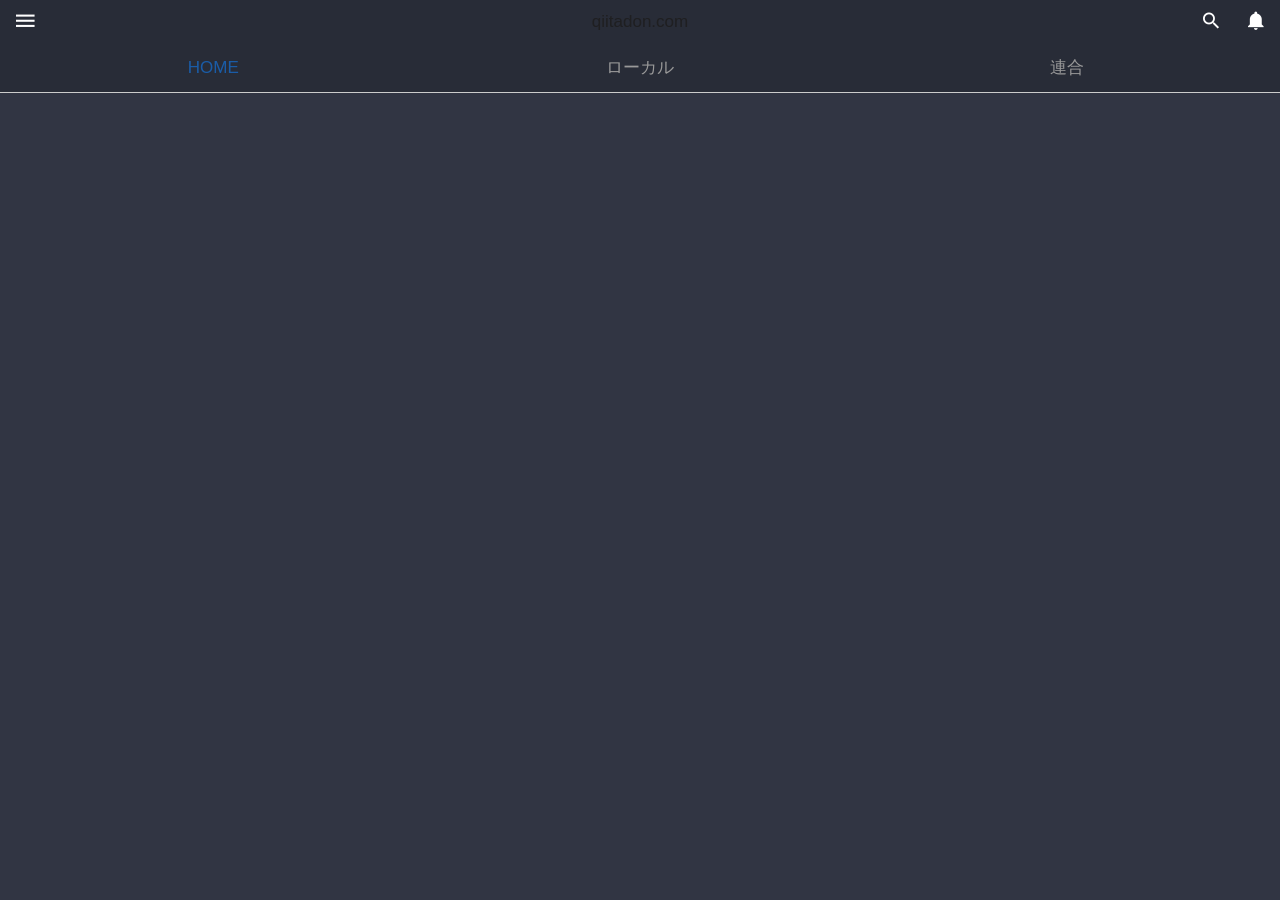
==== www/index.html @ b57590cc "Project's Initial Commit" ====
<!DOCTYPE HTML>
<html ng-app="app">
<head>
  <meta charset="utf-8">
  <meta name="viewport" content="width=device-width, initial-scale=1, maximum-scale=1, user-scalable=no">
  <meta http-equiv="Content-Security-Policy" content="default-src * data:; style-src * 'unsafe-inline'; script-src * 'unsafe-inline' 'unsafe-eval'">
  <script src="components/loader.js"></script>
  <script src="lib/angular/angular.min.js"></script>
  <script src="lib/onsenui/js/onsenui.min.js"></script>
  <script src="lib/onsenui/js/angular-onsenui.min.js"></script>
  <script src="js/lib/angular-resource.js"></script>
  <script src="js/lib/angular-sanitize.js"></script>

  <link rel="stylesheet" href="components/loader.css">
  <link rel="stylesheet" href="lib/onsenui/css/onsenui.css">
  <link rel="stylesheet" href="lib/onsenui/css/onsen-css-components.css">
  <link rel="stylesheet" href="css/style.css">
  
  <!-- common logic for Angular -->
  <script src="js/service.js"></script>

  <script>
  
    const INSTANCE_NAME = "qiitadon.com";
    
    // AngularJS & Onsen UI  起動
    var app = angular.module('app', ['onsen', 'ngResource', 'ngSanitize', 'myAppService']);
  </script>
  
  <!-- filter for Angular -->
  <script src="js/filter.js"></script>
  
  <!-- 各コントローラー -->
  <script src="js/controller/00_base_ctrl.js"></script>
  <script src="js/controller/10_home_ctrl.js"></script>
  <script src="js/controller/20_local_ctrl.js"></script>
  <script src="js/controller/30_public_ctrl.js"></script>
  <script src="js/controller/40_search_ctrl.js"></script>
    
</head>
<body>

    <ons-navigator id="navi" page="00_header.html" var="app.navigator"></ons-navigator>
 
</body>
</html>
---- www/components/loader.css ----
/**
 * This is an auto-generated code by Monaca JS/CSS Components.
 * Please do not edit by hand.
 */

/*** <GENERATED> ***/
---- www/lib/onsenui/css/onsenui.css ----
/*! onsenui - v2.2.4 - 2017-04-10 */
/*
Copyright 2013-2015 ASIAL CORPORATION

Licensed under the Apache License, Version 2.0 (the "License");
you may not use this file except in compliance with the License.
You may obtain a copy of the License at

   http://www.apache.org/licenses/LICENSE-2.0

Unless required by applicable law or agreed to in writing, software
distributed under the License is distributed on an "AS IS" BASIS,
WITHOUT WARRANTIES OR CONDITIONS OF ANY KIND, either express or implied.
See the License for the specific language governing permissions and
limitations under the License.

 */

@import url("ionicons/css/ionicons.min.css");
@import url("material-design-iconic-font/css/material-design-iconic-font.min.css");
@import url("font_awesome/css/font-awesome.min.css");

/* custom elements */
ons-page, ons-navigator,
ons-split-view, ons-sliding-menu, ons-tabbar,
ons-gesture-detector {
  display: block;
}

ons-navigator,
ons-tabbar,
ons-dialog,
ons-alert-dialog {
  position: absolute;
  top: 0;
  left: 0;
  bottom: 0;
  right: 0;
  overflow: hidden;
}

ons-tab {
  -webkit-transform: translate3d(0, 0, 0);
          transform: translate3d(0, 0, 0);
}

ons-page, ons-navigator, ons-tabbar, ons-sliding-menu, ons-split-view, ons-dialog, ons-alert-dialog {
  z-index: 2;
}

ons-fab, ons-speed-dial {
  z-index: 10001;
}

* {
  -webkit-touch-callout: none;
  -webkit-user-select: none;
  -webkit-tap-highlight-color: rgba(0, 0, 0, 0) !important;
}

input, textarea {
  -webkit-user-select: auto;
  -moz-user-select: text;
}

ons-toolbar:not([inline]), ons-bottom-toolbar {
  position: absolute;
  left: 0;
  right: 0;
  z-index: 10000;
}
ons-toolbar:not([inline]) {
  top: 0;
}
ons-bottom-toolbar {
  bottom: 0;
}

.page, .page__content {
  background-color: transparent !important;
  background: transparent !important;
}

.page__content {
  overflow: auto;
  -webkit-overflow-scrolling: touch;
  z-index: 0;
  -ms-touch-action: pan-y;
}

.toolbar + .page__background + .page__content {
  margin-top: -1px;
  top: 44px;
}

.toolbar--material + .page__background + .page__content {
  top: 56px;
}

.page[status-bar-fill] > .page__content {
  top: 20px;
}

.page[status-bar-fill] > .toolbar {
  padding-top: 20px;
  box-sizing: content-box;
}

.page[status-bar-fill] > .toolbar + .page__background + .page__content {
  top: 64px;
}

.page[status-bar-fill] > .toolbar--material + .page__background + .page__content {
  top: 76px;
}

ons-tabbar[status-bar-fill] > .tabbar--top__content {
  top: 71px;
}

ons-tabbar[status-bar-fill] > .tabbar--top {
  padding-top: 22px;
}

ons-tabbar[position="top"] .page[status-bar-fill] > .page__content {
  top: 0px;
}

.toolbar + .page__background + .page__content ons-tabbar[status-bar-fill] > .tabbar--top {
  top: 0px;
}

.toolbar + .page__background + .page__content ons-tabbar[status-bar-fill] > .tabbar--top__content {
  top: 49px;
}

.page-with-bottom-toolbar > .page__content {
  bottom: 44px;
}

ons-dialog[disabled] > .dialog,
ons-alert-dialog[disabled],
ons-popover[disabled] {
  pointer-events: none;
  opacity: 0.75;
}

ons-list-item[disabled] {
   pointer-events: none;
}

ons-pull-hook {
  position: relative;
  display: block;
  margin: auto;
  text-align: center;
  z-index: 20002;
}

ons-splitter {
  overflow: hidden;
}

ons-splitter, ons-splitter-mask, ons-splitter-content, ons-splitter-side {
  display: block;
  position: absolute;
  left: 0;
  right: 0;
  top: 0;
  bottom: 0;
  box-sizing: border-box;
  z-index: 0;
}

ons-splitter-mask {
  z-index: 2;
  background-color: rgba(0, 0, 0, 0.1);
  display: none;
  opacity: 0;
}

ons-splitter-content {
  z-index: 1;
}

ons-splitter-side {
  right: auto;
  z-index: 1;
}

ons-splitter-side[side="right"] {
  right: 0;
  left: auto;
}

ons-splitter-side[mode="collapse"] {
  z-index: 3;
  left: auto;
  right: 100%;
}

ons-splitter-side[side="right"][mode="collapse"] {
  right: auto;
  left: 100%;
}

ons-splitter-side[mode="split"] {
  -webkit-transform: none !important;
          transform: none !important;
  transition: none !important;
}

ons-toolbar-button > ons-icon[icon*="ion-"] {
  font-size: 26px;
}

ons-range, ons-select {
  display: inline-block;
}

ons-range > input {
  min-width: 50px;
  width: 100%;
}

ons-select > select {
  width: 100%;
}

/*
Copyright 2013-2015 ASIAL CORPORATION

Licensed under the Apache License, Version 2.0 (the "License");
you may not use this file except in compliance with the License.
You may obtain a copy of the License at

   http://www.apache.org/licenses/LICENSE-2.0

Unless required by applicable law or agreed to in writing, software
distributed under the License is distributed on an "AS IS" BASIS,
WITHOUT WARRANTIES OR CONDITIONS OF ANY KIND, either express or implied.
See the License for the specific language governing permissions and
limitations under the License.

 */

ons-carousel {
  display: block;
  position: relative;
  width: 100%;
  overflow: hidden;
}

ons-carousel-item {
  display: block;
  height: 100%;
  visibility: hidden;
}

ons-carousel[fullscreen] {
  position: absolute;
  top: 0px;
  right: 0px;
  left: 0px;
  bottom: 0px;
  box-sizing: border-box;
}

ons-carousel[disabled] {
  pointer-events: none;
  opacity: 0.75;
}

ons-row {
  display: -webkit-box;
  display: -webkit-flex;
  display: -moz-box;
  display: -moz-flex;
  display: -ms-flexbox;
  display: flex;
  -webkit-flex-wrap: wrap;
          flex-wrap: wrap;
  width: 100%;
  box-sizing: border-box;
}

ons-row[vertical-align="top"], ons-row[align="top"] {
  -webkit-box-align: start;
  box-align: start;
  -ms-flex-align: start;
  -webkit-align-items: flex-start;
  -moz-align-items: flex-start;
  align-items: flex-start;
}

ons-row[vertical-align="bottom"], ons-row[align="bottom"] {
  -webkit-box-align: end;
  box-align: end;
  -ms-flex-align: end;
  -webkit-align-items: flex-end;
  -moz-align-items: flex-end;
  align-items: flex-end;
}

ons-row[vertical-align="center"], ons-row[align="center"] {
  -webkit-box-align: center;
  box-align: center;
  -ms-flex-align: center;
  -webkit-align-items: center;
  -moz-align-items: center;
  align-items: center;
  text-align: inherit;
}

ons-row + ons-row {
  padding-top: 0;
}

ons-col {
  -webkit-box-flex: 1;
  -webkit-flex: 1;
  -moz-box-flex: 1;
  -moz-flex: 1;
  -ms-flex: 1;
  flex: 1;
  display: block;
  width: 100%;
  box-sizing: border-box;
}

ons-col[vertical-align="top"], ons-col[align="top"] {
  -webkit-align-self: flex-start;
  -moz-align-self: flex-start;
  -ms-flex-item-align: start;
  align-self: flex-start;
}

ons-col[vertical-align="bottom"], ons-col[align="bottom"] {
  -webkit-align-self: flex-end;
  -moz-align-self: flex-end;
  -ms-flex-item-align: end;
  align-self: flex-end; }

ons-col[vertical-align="center"], ons-col[align="center"] {
  -webkit-align-self: center;
  -moz-align-self: center;
  -ms-flex-item-align: center;
  text-align: inherit;
}


/*
Copyright 2013-2015 ASIAL CORPORATION

Licensed under the Apache License, Version 2.0 (the "License");
you may not use this file except in compliance with the License.
You may obtain a copy of the License at

   http://www.apache.org/licenses/LICENSE-2.0

Unless required by applicable law or agreed to in writing, software
distributed under the License is distributed on an "AS IS" BASIS,
WITHOUT WARRANTIES OR CONDITIONS OF ANY KIND, either express or implied.
See the License for the specific language governing permissions and
limitations under the License.

 */

.ons-icon {
  display: inline-block;
  line-height: inherit;
  font-style: normal;
  font-weight: normal;
  -webkit-font-smoothing: antialiased;
  -moz-osx-font-smoothing: grayscale;
}

:not(ons-toolbar-button) > .ons-icon--ion {
  line-height: 0.75em;
  vertical-align: -25%;
}

ons-icon[spin] {
  -webkit-animation: ons-icon-spin 2s infinite linear;
  -moz-animation: ons-icon-spin 2s infinite linear;
  animation: ons-icon-spin 2s infinite linear;
}

@-moz-keyframes ons-icon-spin {
  0% {
    -moz-transform: rotate(0deg);
  }
  100% {
    -moz-transform: rotate(359deg);
  }
}

@-webkit-keyframes ons-icon-spin {
  0% {
    -webkit-transform: rotate(0deg);
  }
  100% {
    -webkit-transform: rotate(359deg);
  }
}

@keyframes ons-icon-spin {
  0% {
    -webkit-transform: rotate(0deg);
    transform: rotate(0deg);
  }
  100% {
    -webkit-transform: rotate(359deg);
    transform: rotate(359deg);
  }
}

.ons-icon[rotate="90"] {
  -webkit-transform: rotate(90deg);
  -moz-transform: rotate(90deg);
  transform: rotate(90deg);
}

.ons-icon[rotate="180"] {
  -webkit-transform: rotate(180deg);
  -moz-transform: rotate(180deg);
  transform: rotate(180deg);
}

.ons-icon[rotate="270"] {
  -webkit-transform: rotate(270deg);
  -moz-transform: rotate(270deg);
  transform: rotate(270deg);
}

ons-icon[fixed-width] {
  width: 1.28571429em;
  text-align: center;
}

.ons-icon--lg {
  font-size: 1.33333333em;
  line-height: 0.75em;
  vertical-align: -15%;
}

.ons-icon--2x {
  font-size: 2em;
}

.ons-icon--3x {
  font-size: 3em;
}

.ons-icon--4x {
  font-size: 4em;
}

.ons-icon--5x {
  font-size: 5em;
}

ons-input {
  display: inline-block;
  position: relative;
}

ons-input .text-input__container {
  width: 100%;
  display: inline-block;
}

ons-input .text-input__label:not(.text-input--material__label) {
  display: none;
}

ons-input:not([float]) .text-input--material__label--active {
  display: none;
}

ons-input[disabled] {
  opacity: 0.5;
  pointer-events: none;
}

ons-input input.text-input--material::-webkit-input-placeholder {
  color: transparent;
}

ons-input input.text-input--material::-moz-placeholder {
  color: transparent;
}

ons-input input.text-input--material:-ms-input-placeholder {
  color: transparent;
}

/*
Copyright 2013-2015 ASIAL CORPORATION

Licensed under the Apache License, Version 2.0 (the "License");
you may not use this file except in compliance with the License.
You may obtain a copy of the License at

   http://www.apache.org/licenses/LICENSE-2.0

Unless required by applicable law or agreed to in writing, software
distributed under the License is distributed on an "AS IS" BASIS,
WITHOUT WARRANTIES OR CONDITIONS OF ANY KIND, either express or implied.
See the License for the specific language governing permissions and
limitations under the License.

 */

ons-progress-bar {
  display: block;
}

ons-progress-circular {
  display: inline-block;
  width: 42px;
  height: 42px;
}

ons-progress-circular > svg.progress-circular {
  width: 100%;
  height: 100%;
}

/*
Copyright 2013-2015 ASIAL CORPORATION

Licensed under the Apache License, Version 2.0 (the "License");
you may not use this file except in compliance with the License.
You may obtain a copy of the License at

   http://www.apache.org/licenses/LICENSE-2.0

Unless required by applicable law or agreed to in writing, software
distributed under the License is distributed on an "AS IS" BASIS,
WITHOUT WARRANTIES OR CONDITIONS OF ANY KIND, either express or implied.
See the License for the specific language governing permissions and
limitations under the License.

 */
.ripple {
  display: block;
  position: absolute;
  overflow: hidden;
  top: 0;
  left: 0;
  right: 0;
  bottom: 0;
  pointer-events: none;
}

ons-list-item .ripple__wave, ons-list-item .ripple__background,
.button--material--flat .ripple__wave, .button--material--flat .ripple__background{
  background: rgba(189, 189, 189, 0.3);
}

.ripple__background {
  background: rgba(255, 255, 255, 0.2);
  position: absolute;
  top: 0;
  left: 0;
  right: 0;
  bottom: 0;
  opacity: 0;
  pointer-events: none;
}

.ripple__wave {
  background: rgba(255, 255, 255, 0.2);
  width: 0;
  height: 0;
  border-radius: 50%;
  position: absolute;
  top: 0;
  left: 0;
  z-index: 0;
  pointer-events: none;
}

/*
Copyright 2013-2015 ASIAL CORPORATION

Licensed under the Apache License, Version 2.0 (the "License");
you may not use this file except in compliance with the License.
You may obtain a copy of the License at

   http://www.apache.org/licenses/LICENSE-2.0

Unless required by applicable law or agreed to in writing, software
distributed under the License is distributed on an "AS IS" BASIS,
WITHOUT WARRANTIES OR CONDITIONS OF ANY KIND, either express or implied.
See the License for the specific language governing permissions and
limitations under the License.

*/

ons-sliding-menu {
  position: absolute;
  left: 0px;
  right: 0px;
  top: 0px;
  bottom: 0px;
  z-index: 0;
  overflow-x: hidden;
}

.onsen-sliding-menu__menu,
.onsen-sliding-menu__main {
  position: absolute;
  top: 0px;
  left: 0px;
  bottom: 0px;
  right: 0px;
  z-index: 0;
  margin: 0;
  padding: 0;
}

.onsen-sliding-menu__menu {
  opacity: 0;
}


/*
Copyright 2013-2015 ASIAL CORPORATION

Licensed under the Apache License, Version 2.0 (the "License");
you may not use this file except in compliance with the License.
You may obtain a copy of the License at

   http://www.apache.org/licenses/LICENSE-2.0

Unless required by applicable law or agreed to in writing, software
distributed under the License is distributed on an "AS IS" BASIS,
WITHOUT WARRANTIES OR CONDITIONS OF ANY KIND, either express or implied.
See the License for the specific language governing permissions and
limitations under the License.

*/

ons-split-view {
  position: absolute;
  left: 0px;
  right: 0px;
  top: 0px;
  bottom: 0px;
  z-index: 0;
  overflow: hidden;
}

.onsen-split-view__secondary {
  opacity: 0;
  width: 100%;
}

.onsen-split-view__secondary,
.onsen-split-view__main {
  position: absolute;
  top: 0px;
  left: 0px;
  bottom: 0px;
  right: 0px;
  z-index: 0;
  overflow-x: hidden; 
}
---- www/css/style.css ----
/*
* Onsen Coustom Theme
*/
.toolbar,.tabbar{
    background: #282c37;
}
.page,.page__background,.list,.list-item{
    background-color: #313543;
    color: #fff;
}
ons-input{
    width: 100%;
}
.text-input{
    color: #fff;
    width: 100%;
}
.list-item{
    border-bottom:1px solid #fff;
    padding-left: 0;
    width:100%;
    word-wrap: break-word;
}
.list-item__center{
    padding-left: 14px;
}
.list-item__center{
    display:block;
}

/*
* app CSS
*/
a{
    color: #eee;
}
.display_name{
    margin-left: 10px;
}
.toot_header{
    display:block;
}
.media{
    width: 90%;
    height:auto;
    margin 0 auto;
}
.myAccountWrap{
    width: 100%;
    text-align: center;
}
.myAccount_avatar{
    width: 60px;
    margin: 40px auto 0;
}
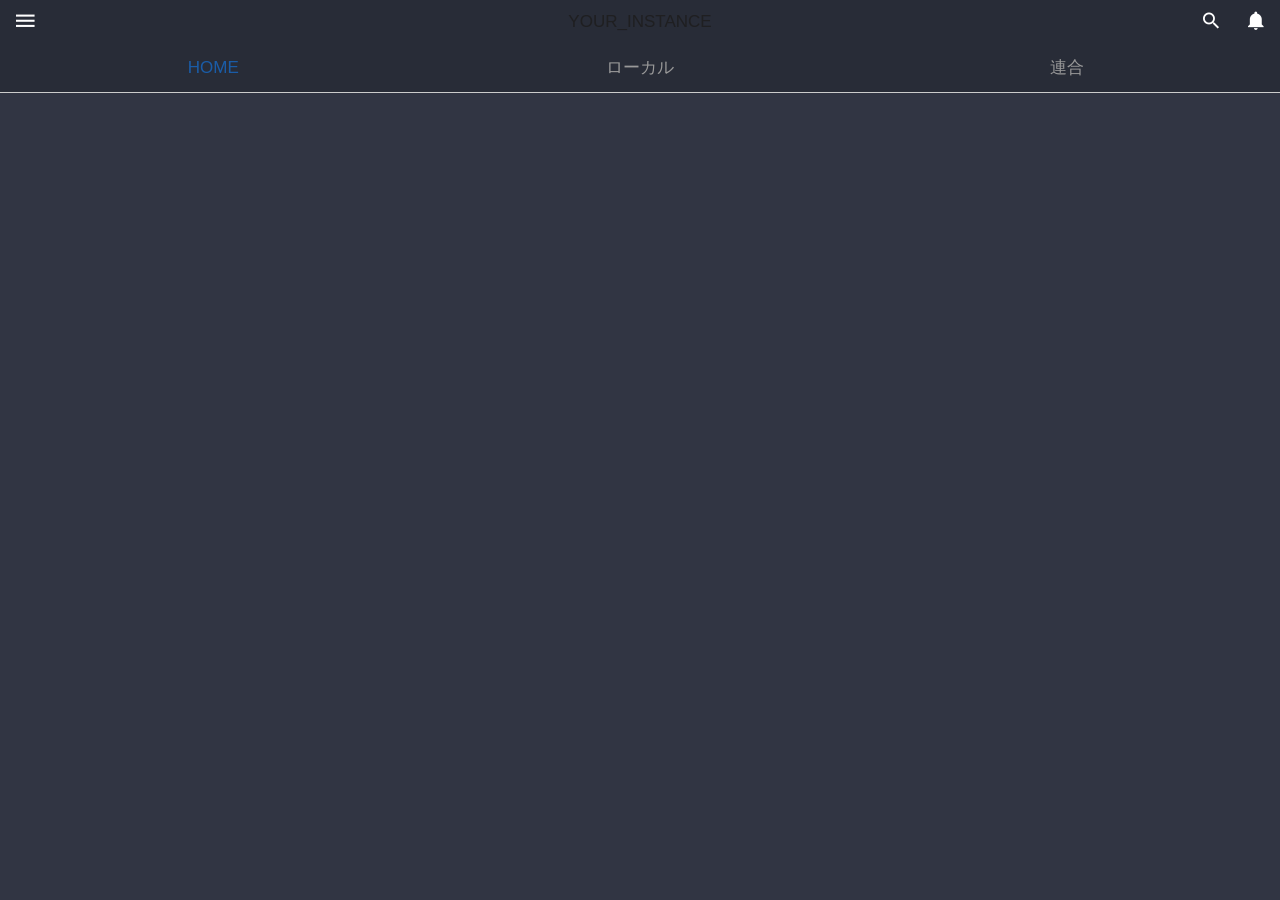
==== commit f6d8ff38: "Project's Initial Commit" ====
--- a/www/index.html
+++ b/www/index.html
@@ -20,8 +20,6 @@
   <script src="js/service.js"></script>
 
   <script>
-  
-    const INSTANCE_NAME = "qiitadon.com";
     
     // AngularJS & Onsen UI  起動
     var app = angular.module('app', ['onsen', 'ngResource', 'ngSanitize', 'myAppService']);
@@ -36,6 +34,8 @@
   <script src="js/controller/20_local_ctrl.js"></script>
   <script src="js/controller/30_public_ctrl.js"></script>
   <script src="js/controller/40_search_ctrl.js"></script>
+  <script src="js/controller/41_search_hashtag_ctrl.js"></script>
+  <script src="js/controller/50_notifications_ctrl.js"></script>
     
 </head>
 <body>
--- a/www/css/style.css
+++ b/www/css/style.css
@@ -20,6 +20,7 @@
     padding-left: 0;
     width:100%;
     word-wrap: break-word;
+    word-break: break-all;
 }
 .list-item__center{
     padding-left: 14px;
@@ -36,6 +37,11 @@
 }
 .display_name{
     margin-left: 10px;
+    margin-top: 20px;
+}
+.acct{
+    font-size: 14px;
+    color: #8f8f8f;
 }
 .toot_header{
     display:block;
@@ -48,8 +54,15 @@
 .myAccountWrap{
     width: 100%;
     text-align: center;
+    background-repeat: no-repeat;
+    background-size:cover;
+    background-position: center center;
+}
+.myAccount_transparent{
+    background-color: rgba(0,0,0,0.5);
 }
 .myAccount_avatar{
     width: 60px;
     margin: 40px auto 0;
-}+    border-radius: 2px;
+}
